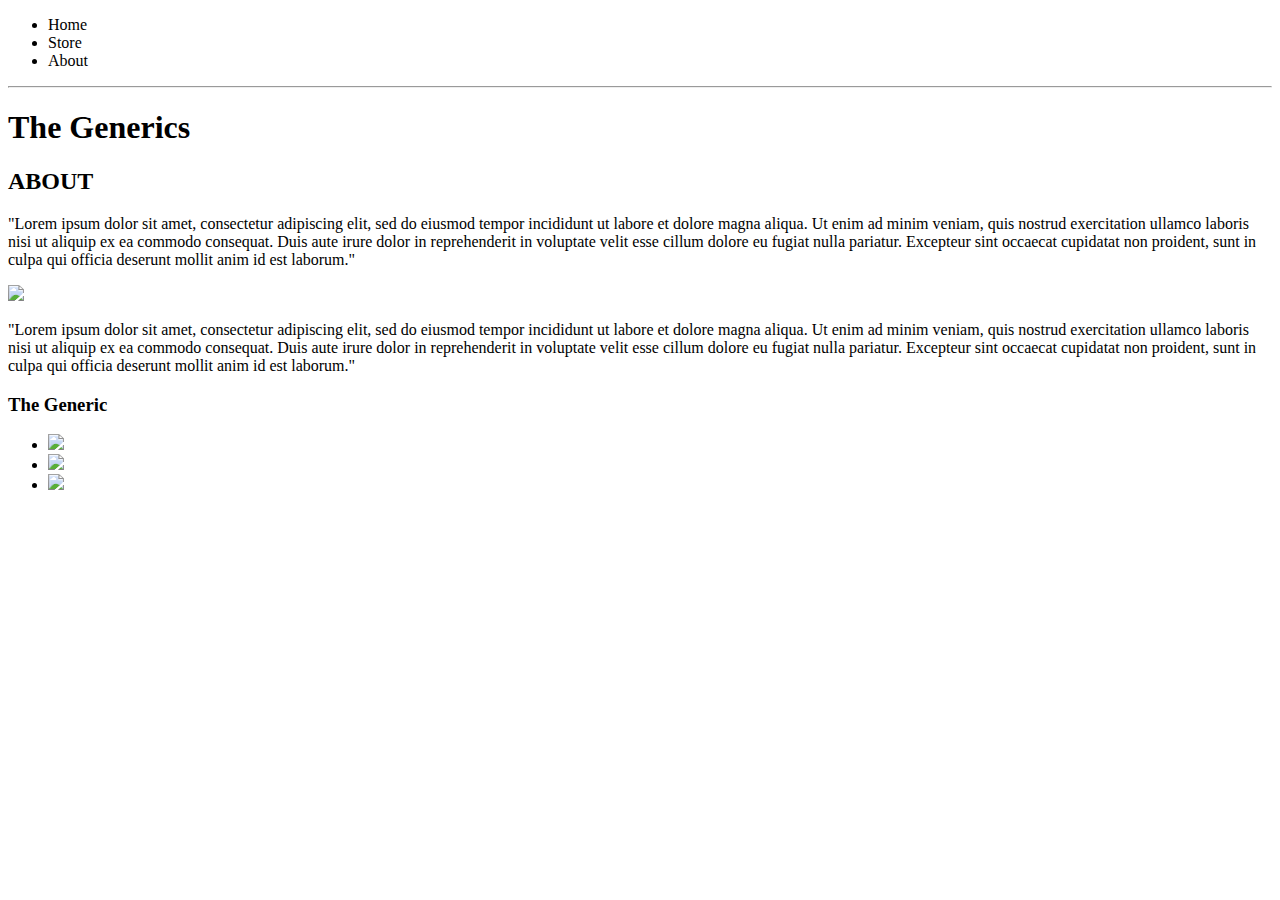
==== about.html @ 714b761a "html page steps1" ====
<!DOCTYPE html>
<html>
    <head>
        <title>The Elue band | About</title>
        <meta name="description" content="This is the description">
    </head>
    <body>
        <header>
            <nav>
                <ul>
                    <li>Home</li>
                    <li>Store</li>
                    <li>About</li>
                </ul>
            </nav>
            <hr>
            <h1>The Generics</h1>
        </header>
        <section>
            <h2>ABOUT</h2>
            <p>
                "Lorem ipsum dolor sit amet, consectetur adipiscing elit, sed do eiusmod tempor 
                incididunt ut labore et dolore magna aliqua. Ut enim ad minim veniam, quis nostrud 
                exercitation ullamco laboris nisi ut aliquip ex ea commodo consequat. Duis aute irure 
                dolor in reprehenderit in voluptate velit esse cillum dolore eu fugiat nulla pariatur. 
                Excepteur sint occaecat cupidatat non proident, sunt in culpa qui officia deserunt mollit anim id est laborum."
            </p>
            <img src="https://images.freeimages.com/images/large-previews/bbb/autumn-in-new-york-5-1360120.jpg?fmt=webp&h=350">
            <p>
                "Lorem ipsum dolor sit amet, consectetur adipiscing elit, sed do eiusmod tempor 
                incididunt ut labore et dolore magna aliqua. Ut enim ad minim veniam, quis nostrud 
                exercitation ullamco laboris nisi ut aliquip ex ea commodo consequat. Duis aute irure 
                dolor in reprehenderit in voluptate velit esse cillum dolore eu fugiat nulla pariatur. 
                Excepteur sint occaecat cupidatat non proident, sunt in culpa qui officia deserunt mollit anim id est laborum."
            </p>
        </section>
        <footer>
            <h3>The Generic</h3>
            <ul>
                <li><img src="https://e7.pngegg.com/pngimages/613/244/png-clipart-spotify-music-streaming-media-music-video-black-and-white-spotify-logo-hand-logo-thumbnail.png"></li>
                <li><img src="https://e7.pngegg.com/pngimages/708/311/png-clipart-icon-logo-twitter-logo-twitter-logo-blue-social-media-thumbnail.png"></li>
                <li><img src="https://e7.pngegg.com/pngimages/808/80/png-clipart-logo-black-and-white-instagram-logo-miscellaneous-text-thumbnail.png"></li>
            </ul>
        </footer>
    </body>
</html>
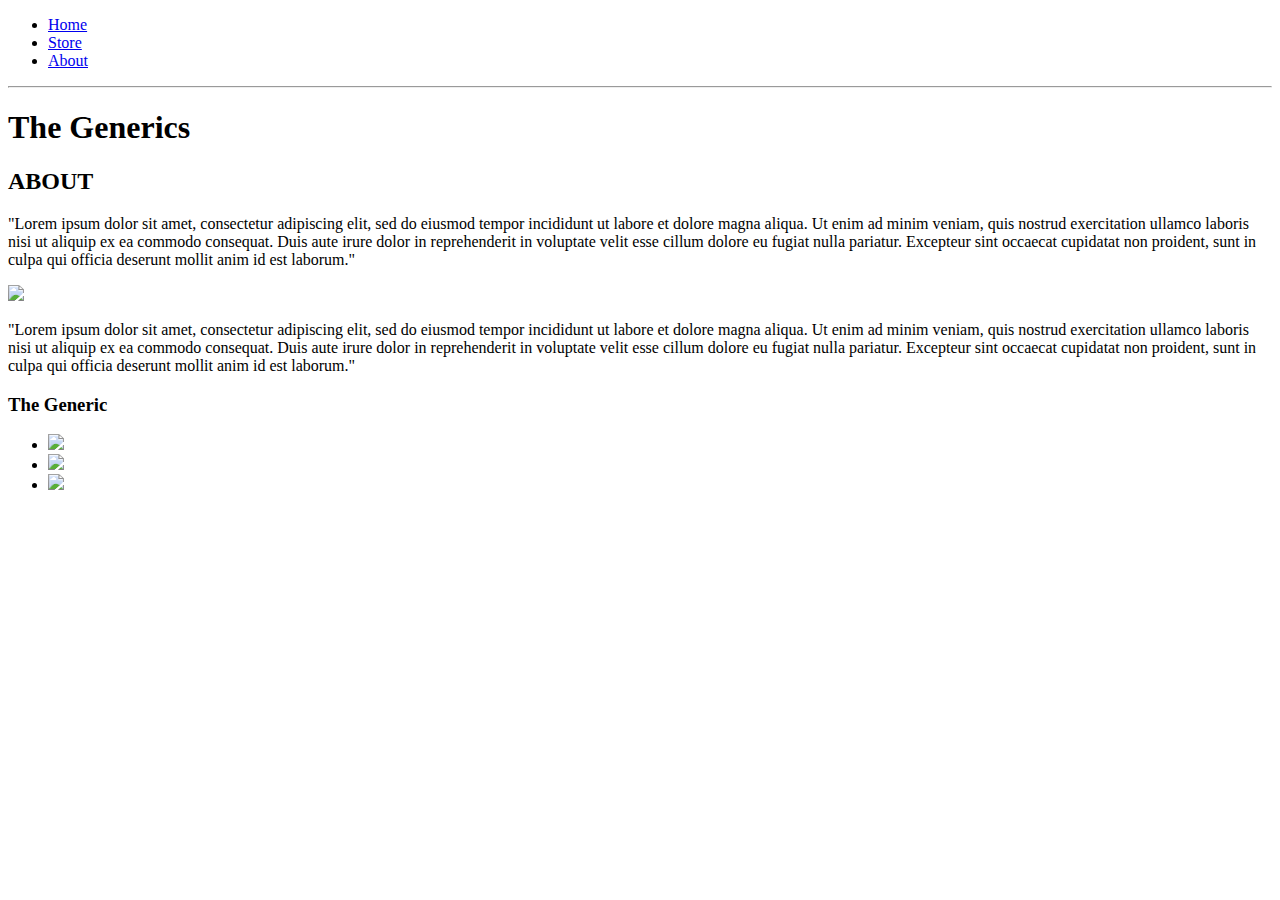
==== commit c1faff50: "completed html" ====
--- a/about.html
+++ b/about.html
@@ -1,47 +1,59 @@
-<!DOCTYPE html>
-<html>
-    <head>
-        <title>The Elue band | About</title>
-        <meta name="description" content="This is the description">
-    </head>
-    <body>
-        <header>
-            <nav>
-                <ul>
-                    <li>Home</li>
-                    <li>Store</li>
-                    <li>About</li>
-                </ul>
-            </nav>
-            <hr>
-            <h1>The Generics</h1>
-        </header>
-        <section>
-            <h2>ABOUT</h2>
-            <p>
-                "Lorem ipsum dolor sit amet, consectetur adipiscing elit, sed do eiusmod tempor 
-                incididunt ut labore et dolore magna aliqua. Ut enim ad minim veniam, quis nostrud 
-                exercitation ullamco laboris nisi ut aliquip ex ea commodo consequat. Duis aute irure 
-                dolor in reprehenderit in voluptate velit esse cillum dolore eu fugiat nulla pariatur. 
-                Excepteur sint occaecat cupidatat non proident, sunt in culpa qui officia deserunt mollit anim id est laborum."
-            </p>
-            <img src="https://images.freeimages.com/images/large-previews/bbb/autumn-in-new-york-5-1360120.jpg?fmt=webp&h=350">
-            <p>
-                "Lorem ipsum dolor sit amet, consectetur adipiscing elit, sed do eiusmod tempor 
-                incididunt ut labore et dolore magna aliqua. Ut enim ad minim veniam, quis nostrud 
-                exercitation ullamco laboris nisi ut aliquip ex ea commodo consequat. Duis aute irure 
-                dolor in reprehenderit in voluptate velit esse cillum dolore eu fugiat nulla pariatur. 
-                Excepteur sint occaecat cupidatat non proident, sunt in culpa qui officia deserunt mollit anim id est laborum."
-            </p>
-        </section>
-        <footer>
-            <h3>The Generic</h3>
-            <ul>
-                <li><img src="https://e7.pngegg.com/pngimages/613/244/png-clipart-spotify-music-streaming-media-music-video-black-and-white-spotify-logo-hand-logo-thumbnail.png"></li>
-                <li><img src="https://e7.pngegg.com/pngimages/708/311/png-clipart-icon-logo-twitter-logo-twitter-logo-blue-social-media-thumbnail.png"></li>
-                <li><img src="https://e7.pngegg.com/pngimages/808/80/png-clipart-logo-black-and-white-instagram-logo-miscellaneous-text-thumbnail.png"></li>
-            </ul>
-        </footer>
-    </body>
-</html>
-
+<!DOCTYPE html>
+<html>
+    <head>
+        <title>The Elue band | About</title>
+        <meta name="description" content="This is the description">
+    </head>
+    <body>
+        <header>
+            <nav>
+                <ul>
+                    <li><a href="index.html">Home</li></a>
+                    <li><a href="store.html">Store</li></a>
+                    <li><a href="about.html">About</li></a>
+                </ul>
+            </nav>
+            <hr>
+            <h1>The Generics</h1>
+        </header>
+        <section>
+            <h2>ABOUT</h2>
+            <p>
+                "Lorem ipsum dolor sit amet, consectetur adipiscing elit, sed do eiusmod tempor 
+                incididunt ut labore et dolore magna aliqua. Ut enim ad minim veniam, quis nostrud 
+                exercitation ullamco laboris nisi ut aliquip ex ea commodo consequat. Duis aute irure 
+                dolor in reprehenderit in voluptate velit esse cillum dolore eu fugiat nulla pariatur. 
+                Excepteur sint occaecat cupidatat non proident, sunt in culpa qui officia deserunt mollit anim id est laborum."
+            </p>
+            <img src="https://images.freeimages.com/images/large-previews/bbb/autumn-in-new-york-5-1360120.jpg?fmt=webp&h=350">
+            <p>
+                "Lorem ipsum dolor sit amet, consectetur adipiscing elit, sed do eiusmod tempor 
+                incididunt ut labore et dolore magna aliqua. Ut enim ad minim veniam, quis nostrud 
+                exercitation ullamco laboris nisi ut aliquip ex ea commodo consequat. Duis aute irure 
+                dolor in reprehenderit in voluptate velit esse cillum dolore eu fugiat nulla pariatur. 
+                Excepteur sint occaecat cupidatat non proident, sunt in culpa qui officia deserunt mollit anim id est laborum."
+            </p>
+        </section>
+        <footer>
+            <h3>The Generic</h3>
+            <ul>
+                <li>
+                    <a href="http://spotify.com" target="_blank" rel="noopener noreferrer">
+                        <img src="https://e7.pngegg.com/pngimages/613/244/png-clipart-spotify-music-streaming-media-music-video-black-and-white-spotify-logo-hand-logo-thumbnail.png" width="100">
+                    </a>
+                </li>
+                <li>
+                    <a href="http://twitter.com" target="_blank" rel="noopener noreferrer">
+                        <img src="https://e7.pngegg.com/pngimages/708/311/png-clipart-icon-logo-twitter-logo-twitter-logo-blue-social-media-thumbnail.png" width="100">
+                    </a>
+                </li>
+                <li>
+                    <a href="http://twitter.com" target="_blank" rel="noopener noreferrer">
+                        <img src="https://e7.pngegg.com/pngimages/808/80/png-clipart-logo-black-and-white-instagram-logo-miscellaneous-text-thumbnail.png" width="100">
+                    </a>
+                </li>
+            </ul>
+        </footer>
+    </body>
+</html>
+
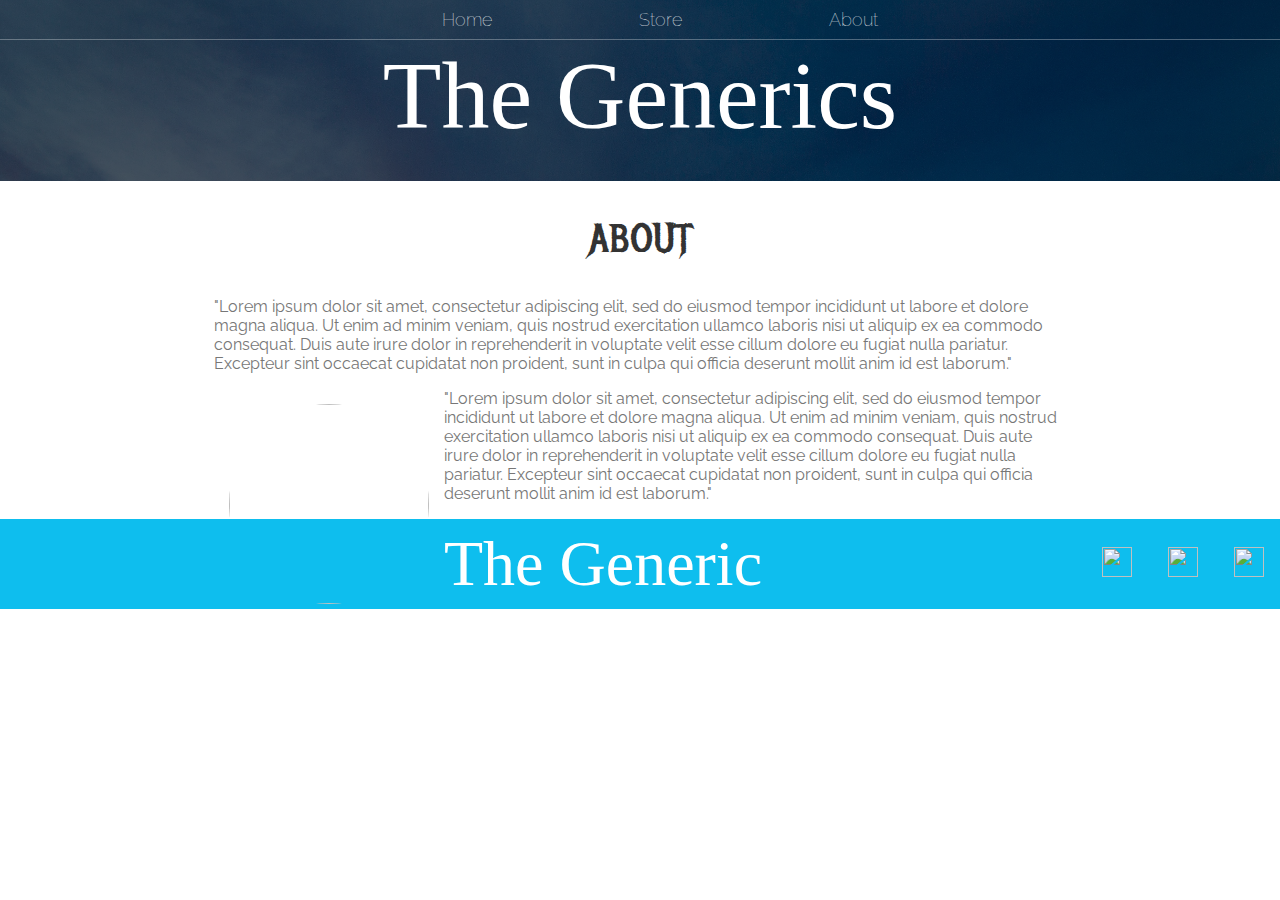
==== commit 0793fb9c: "css done for About" ====
--- a/about.html
+++ b/about.html
@@ -3,21 +3,21 @@
     <head>
         <title>The Elue band | About</title>
         <meta name="description" content="This is the description">
+        <link rel="stylesheet" href="style.css"/>
     </head>
     <body>
-        <header>
-            <nav>
+        <header class="main-header">
+            <nav class="nav main-nav">
                 <ul>
                     <li><a href="index.html">Home</li></a>
                     <li><a href="store.html">Store</li></a>
                     <li><a href="about.html">About</li></a>
                 </ul>
             </nav>
-            <hr>
-            <h1>The Generics</h1>
+            <h1 class="band-name band-name-large">The Generics</h1>
         </header>
-        <section>
-            <h2>ABOUT</h2>
+        <section class="content-section container">
+            <h2 class="section-header">ABOUT</h2>
             <p>
                 "Lorem ipsum dolor sit amet, consectetur adipiscing elit, sed do eiusmod tempor 
                 incididunt ut labore et dolore magna aliqua. Ut enim ad minim veniam, quis nostrud 
@@ -25,7 +25,7 @@
                 dolor in reprehenderit in voluptate velit esse cillum dolore eu fugiat nulla pariatur. 
                 Excepteur sint occaecat cupidatat non proident, sunt in culpa qui officia deserunt mollit anim id est laborum."
             </p>
-            <img src="https://images.freeimages.com/images/large-previews/bbb/autumn-in-new-york-5-1360120.jpg?fmt=webp&h=350">
+            <img class="about-band-image" src="https://images.freeimages.com/images/large-previews/bbb/autumn-in-new-york-5-1360120.jpg?fmt=webp&h=350">
             <p>
                 "Lorem ipsum dolor sit amet, consectetur adipiscing elit, sed do eiusmod tempor 
                 incididunt ut labore et dolore magna aliqua. Ut enim ad minim veniam, quis nostrud 
@@ -34,9 +34,10 @@
                 Excepteur sint occaecat cupidatat non proident, sunt in culpa qui officia deserunt mollit anim id est laborum."
             </p>
         </section>
-        <footer>
-            <h3>The Generic</h3>
-            <ul>
+        <footer class="main-footer">
+            <div class="main-footer-container">
+            <h3 class="band-name">The Generic</h3>
+            <ul class="nav footer-nav">
                 <li>
                     <a href="http://spotify.com" target="_blank" rel="noopener noreferrer">
                         <img src="https://e7.pngegg.com/pngimages/613/244/png-clipart-spotify-music-streaming-media-music-video-black-and-white-spotify-logo-hand-logo-thumbnail.png" width="100">
@@ -53,6 +54,7 @@
                     </a>
                 </li>
             </ul>
+        </div>
         </footer>
     </body>
 </html>
--- a/style.css
+++ b/style.css
@@ -0,0 +1,131 @@
+@import url('https://fonts.googleapis.com/css?family=Raleway:300,400');
+@import url('https://fonts.googleapis.com/css2?family=Metal+Mania&family=Raleway:ital,wght@0,100..900;1,100..900&family=Roboto:ital,wght@0,100;0,300;0,400;0,500;0,700;0,900;1,100;1,300;1,400;1,500;1,700;1,900&display=swap');
+
+@font-face{
+    font-family: "Booter - Zero Zero";
+    src: url("fonts/Booter - Zero Zero.woff") format("woof"),
+         url("fonts/Booter - Zero Zero.woff2") format("woof2");
+    font-weight: normal;
+    font-style: normal;
+}
+
+* {
+    box-sizing: border-box;
+    font-family: Raleway;
+    color: #777;
+}
+
+html body{
+    padding: 0;
+    margin: 0;
+}
+
+.nav li{
+    display: inline;
+}
+
+.nav ul{
+    margin: 0;
+}
+
+.nav a{
+    display: inline-block;
+    padding: .5em;
+    color: white;
+    text-decoration: none;
+}
+
+.nav a:hover{
+    background-color: rgba(255, 255, 255, .3);
+}
+
+.main-nav{
+    text-align: center;
+    font-size: 1.1em;
+    font-weight: lighter;
+    border-bottom: 1px solid rgba(255, 255, 255, 0.3);
+}
+
+.main-nav li{
+    padding: 0 5%;
+}
+
+.band-name {
+    text-align: center;
+    margin: 0;
+    font-size: 4em;
+    font-family: "Booter - Zero Zero";
+    font-weight: normal;
+    color: white;
+}
+
+.band-name-large{
+    font-size: 6em;
+}
+
+section h2, .blue {
+    color: blue;
+}
+
+h2 {
+    color: rgba(red, green, 255, 1);
+}
+
+.main-header{
+    background-color: rgba(0,0,0,.6);
+    background-image: url(Images/background-header.jpg);
+    background-blend-mode: multiply;
+    background-size: cover;
+    padding-bottom: 30px;
+}
+
+.content-section{
+    margin: 1em;
+}
+
+.container{
+    margin: 0 auto;
+    max-width: 900px;
+    padding: 0 1.5em;
+}
+
+.section-header{
+    font-family: "Metal Mania";
+    font-weight: normal;
+    text-align: center;
+    color: #333;
+    font-size: 2.5em;
+}
+
+.about-band-image{
+    float: left;
+    height: 200px;
+    width: 200px;
+    margin: 15px;
+    border-radius: 50%;
+}
+
+.main-footer{
+    background-color: #0ebeee;
+    color: white;
+    padding: .25em 0;
+}
+
+.main-footer-container{
+    display: flex;
+    align-items: center;
+}
+
+.main-footer-container ul{
+    flex-grow: 1;
+    text-align: end;
+}
+
+.footer-nav li{
+    padding: 0 0.5em;
+}
+
+.footer-nav img{
+    width: 30px;
+    height: 30px;
+}